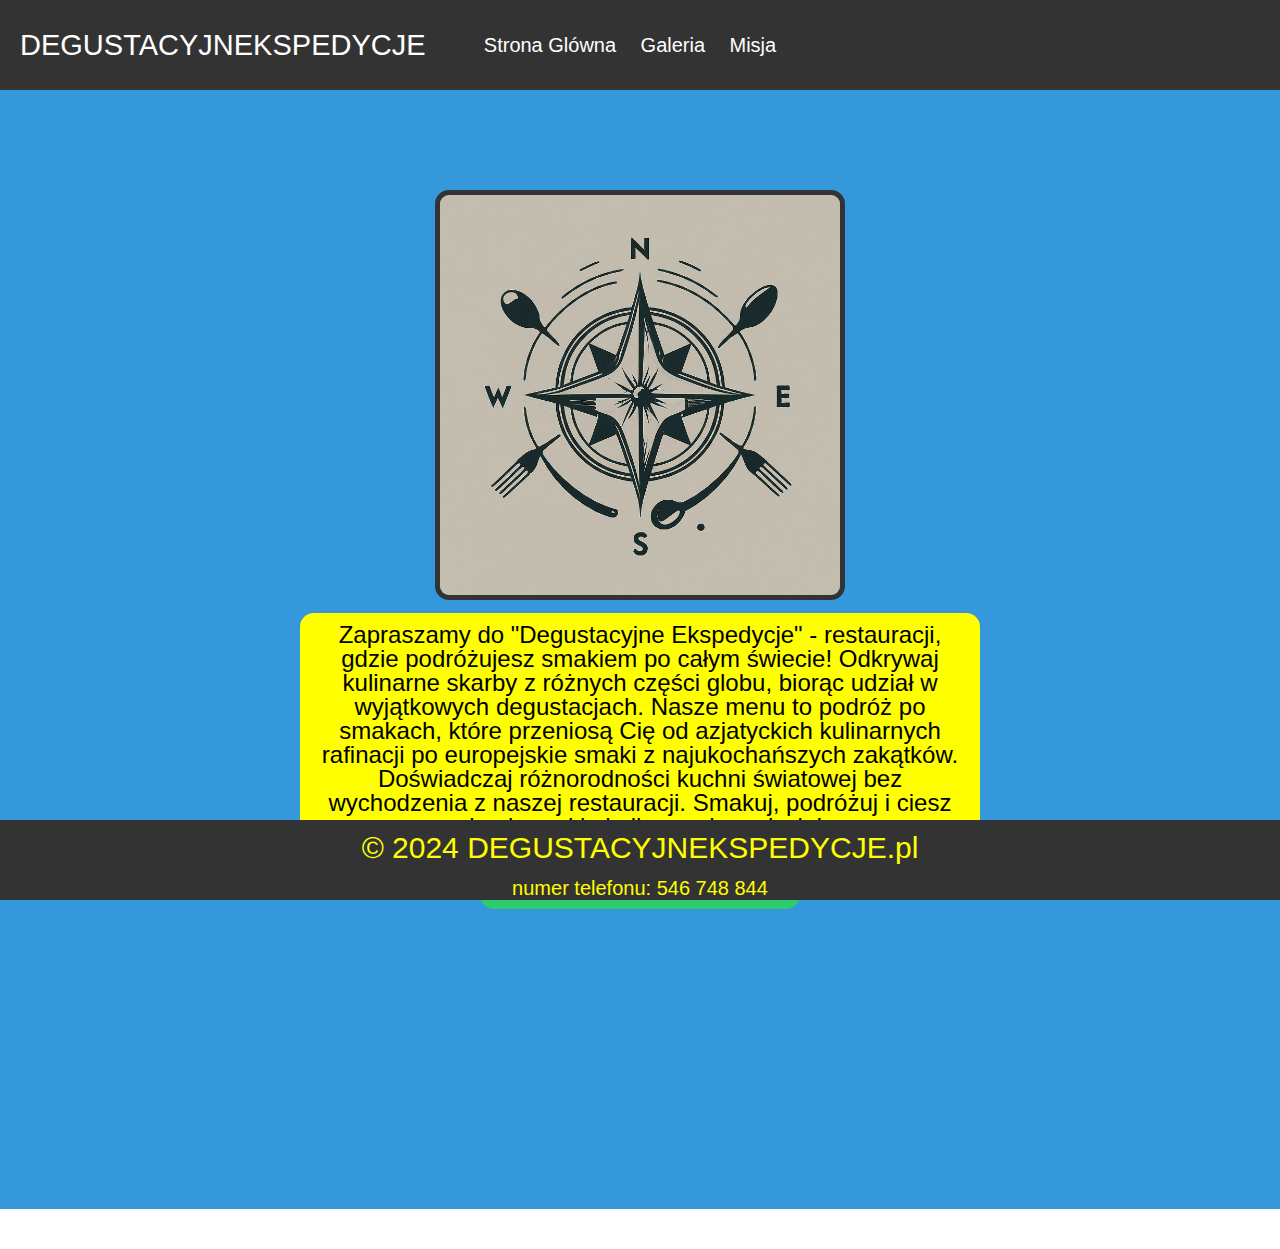
==== stronahtml/index.html @ dbb8fe7d "Add files via upload" ====
<!DOCTYPE html>
<html lang="en">
<head>
    <meta charset="UTF-8">
    <meta name="viewport" content="width=device-width, initial-scale=1.0">
    <link rel="stylesheet" href="./Style/main.css">
    <title>Strona Glówna</title>
</head>
<body>
    <header>
        <h1>DEGUSTACYJNEKSPEDYCJE</h1>
        <nav>
            <ul>
                <li><a href="index.html">Strona Glówna</a></li>
                <li><a href="galeria.html">Galeria</a></li>
                <li><a href="misja.html">Misja</a></li>
            </ul>
        </nav>
    </header>

    <div class="header-container">
        <img src="./Style/Imiges/logo.jpg" alt="Logo Firmy" class="company-logo">
        
            <div class="company-info">
                <p>Zapraszamy do "Degustacyjne Ekspedycje" - restauracji, gdzie podróżujesz smakiem po całym świecie! 
                    Odkrywaj kulinarne skarby z różnych części globu, biorąc udział w wyjątkowych degustacjach. Nasze menu to podróż po smakach, 
                    które przeniosą Cię od azjatyckich kulinarnych rafinacji po europejskie smaki z najukochańszych zakątków. Doświadczaj różnorodności 
                    kuchni światowej bez wychodzenia z naszej restauracji. Smakuj, podróżuj i ciesz się niezwykłą kulinarą ekspedycją!    
                </p>

                
            </div>
            <a href="https://www.google.com/maps/place/EFES+KEBAB/@52.1416433,20.8058258,10.46z/data=!3m1!5s0x471ecda9a44498e3:0x20e951d6707c2dff!4m10!1m2!2m1!1sEFES+KEBAB!3m6!1s0x471ecda9a10cc009:0xa482d6e565b4feed!8m2!3d52.2317128!4d21.0555116!15sCgpFRkVTIEtFQkFCIgOIAQFaDCIKZWZlcyBrZWJhYpIBEnR1cmtpc2hfcmVzdGF1cmFudOABAA!16s%2Fg%2F1tfpng21?entry=ttu" class="google-maps-link" target="_blank">Sprawdz gdzie jestesmy!</a>
    </div>

    <section>
        
    </section>

    <footer>

        <h1>&copy; 2024 DEGUSTACYJNEKSPEDYCJE.pl</h1>
        <p>numer telefonu: 546 748 844</p>
    </footer>
</body>
</html>
---- stronahtml/Style/main.css ----
header {
  background-color: #333;
  color: #fff;
  text-align: center;
  width: 100%;
  height: 90px;
  margin: 40px auto 0;
  position: relative;
}
header h1 {
  font-family: "Segoe UI", Tahoma, Geneva, Verdana, sans-serif;
  font-size: 29px;
  margin: 0;
  position: absolute;
  left: 20px;
  top: 50%;
  transform: translateY(-50%);
}
header nav {
  position: absolute;
  left: 50%;
  top: 50%;
  transform: translate(-50%, -50%);
}
header nav ul {
  list-style: none;
  padding: 0;
  text-align: center;
  font-family: "Segoe UI", Tahoma, Geneva, Verdana, sans-serif;
}
header nav ul li {
  display: inline;
  margin-right: 20px;
}
header nav ul li a {
  color: #fff;
  -webkit-text-decoration: wavy;
          text-decoration: wavy;
  font-size: 20px;
}

footer {
  background-color: #333;
  color: #fff;
  text-align: center;
  padding: 1em;
  position: fixed;
  bottom: 0;
  width: 100%;
  height: 80px;
}
footer p {
  margin: 15px 0;
  font-size: 20px;
  font-family: "Segoe UI", Tahoma, Geneva, Verdana, sans-serif;
  color: yellow;
}
footer h1 {
  margin: 13px 0;
  font-size: 30px;
  font-family: "Segoe UI", Tahoma, Geneva, Verdana, sans-serif;
  color: yellow;
}

body {
  font-family: Arial, sans-serif;
  margin: 0;
  padding: 0;
}
body section {
  padding: 20px;
}

/* http://meyerweb.com/eric/tools/css/reset/ v2.0 | 20110126 License: none (public domain) */
html, body, div, span, applet, object, iframe, h1, h2, h3, h4, h5, h6, p, blockquote, pre, a, abbr, acronym, address, big, cite, code, del, dfn, em, img, ins, kbd, q, s, samp, small, strike, strong, sub, sup, tt, var, b, u, i, center, dl, dt, dd, ol, ul, li, fieldset, form, label, legend, table, caption, tbody, tfoot, thead, tr, th, td, article, aside, canvas, details, embed, figure, figcaption, footer, header, hgroup, menu, nav, output, ruby, section, summary, time, mark, audio, video {
  margin: 0;
  padding: 0;
  border: 0;
  font-size: 100%;
  font: inherit;
  vertical-align: baseline;
} /* HTML5 display-role reset for older browsers */
article, aside, details, figcaption, figure, footer, header, hgroup, menu, nav, section {
  display: block;
}

body {
  line-height: 1;
}

ol, ul {
  list-style: none;
}

blockquote, q {
  quotes: none;
}

blockquote:before, blockquote:after, q:before, q:after {
  content: "";
  content: none;
}

table {
  border-collapse: collapse;
  border-spacing: 0;
}

.head-container {
  background-color: #3498db;
  padding: 410px;
  text-align: center;
  margin-top: -200px;
  font-size: 35px;
  font-family: fantasy;
}

.header-container {
  background-color: #3498db;
  padding: 300px;
  text-align: center;
  margin-top: -200px;
}

.company-logo {
  max-width: 400px;
  height: auto;
  border: 5px solid #333;
  border-radius: 14px;
}

.company-info {
  background-color: yellow;
  color: black;
  padding: 10px;
  margin-top: 10px;
  font-family: "Your-Fancy-Font", sans-serif;
  font-size: 24px;
  border-radius: 14px;
}

.google-maps-link {
  background-color: #2ecc71;
  color: black;
  display: inline-block;
  padding: 10px;
  margin-top: 10px;
  text-decoration: none;
  font-size: 30px;
  border-radius: 14px;
}

.google-maps-link:hover {
  background-color: #27ae60;
}

section.conta {
  display: flex;
  flex-direction: column;
  align-items: center;
  background-color: #3498db;
  padding: 20px;
}

.gallery {
  display: flex;
  justify-content: space-between;
  flex-wrap: wrap;
}

.figure {
  width: 23%;
  margin-bottom: 20px;
  text-align: center;
}

.figure img {
  max-width: 100%;
  height: 100%;
  border: 5px solid #333;
  border-radius: 14px;
}

.figure figcaption {
  margin-top: 10px;
  font-size: 40px;
}/*# sourceMappingURL=main.css.map */
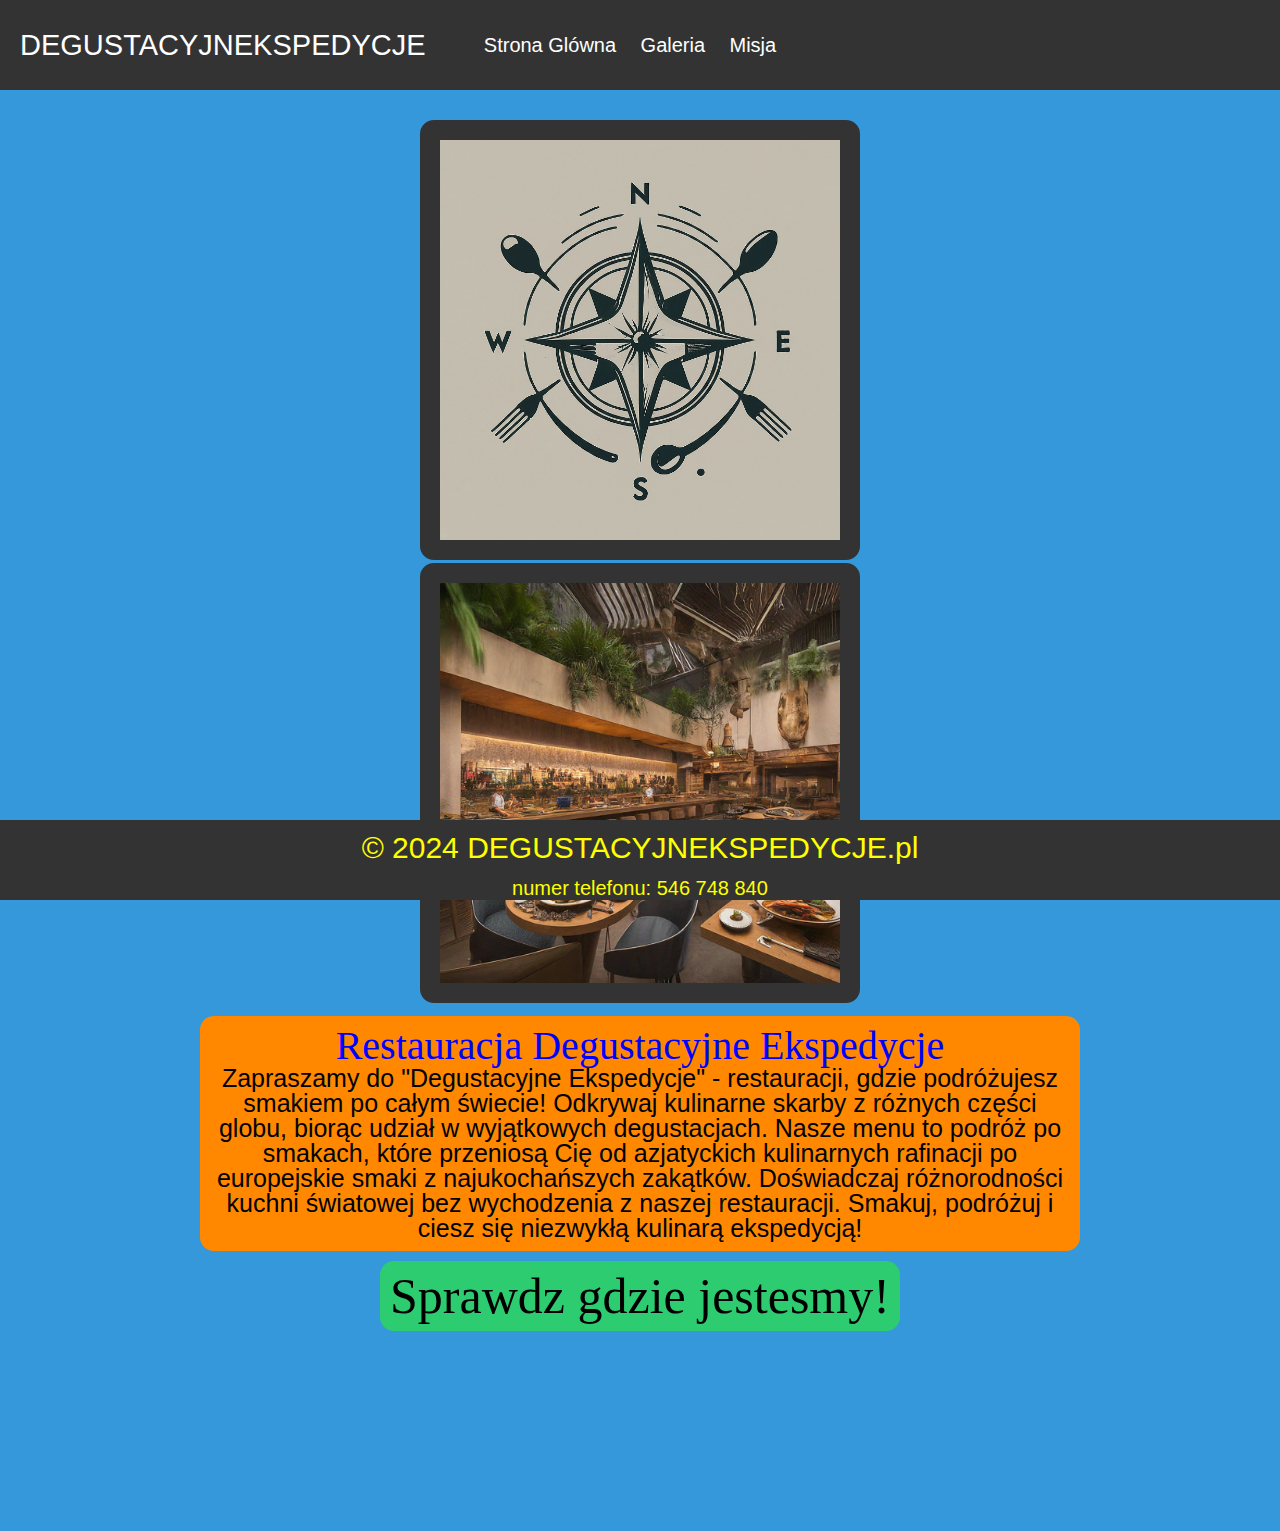
==== commit 5c917f2b: "Add files via upload" ====
--- a/stronahtml/index.html
+++ b/stronahtml/index.html
@@ -20,8 +20,10 @@
 
     <div class="header-container">
         <img src="./Style/Imiges/logo.jpg" alt="Logo Firmy" class="company-logo">
-        
+        <img src="./Style/Imiges/unnamed.png" alt="Logo Firmy" class="company-logo">
             <div class="company-info">
+                <h1 style="font-size: 40px; color: blue ; font-family: fantasy;" >Restauracja Degustacyjne Ekspedycje</h1>
+                
                 <p>Zapraszamy do "Degustacyjne Ekspedycje" - restauracji, gdzie podróżujesz smakiem po całym świecie! 
                     Odkrywaj kulinarne skarby z różnych części globu, biorąc udział w wyjątkowych degustacjach. Nasze menu to podróż po smakach, 
                     które przeniosą Cię od azjatyckich kulinarnych rafinacji po europejskie smaki z najukochańszych zakątków. Doświadczaj różnorodności 
@@ -40,7 +42,7 @@
     <footer>
 
         <h1>&copy; 2024 DEGUSTACYJNEKSPEDYCJE.pl</h1>
-        <p>numer telefonu: 546 748 844</p>
+        <p>numer telefonu: 546 748 840</p>
     </footer>
 </body>
 </html>--- a/stronahtml/Style/main.css
+++ b/stronahtml/Style/main.css
@@ -62,15 +62,6 @@
   color: yellow;
 }
 
-body {
-  font-family: Arial, sans-serif;
-  margin: 0;
-  padding: 0;
-}
-body section {
-  padding: 20px;
-}
-
 /* http://meyerweb.com/eric/tools/css/reset/ v2.0 | 20110126 License: none (public domain) */
 html, body, div, span, applet, object, iframe, h1, h2, h3, h4, h5, h6, p, blockquote, pre, a, abbr, acronym, address, big, cite, code, del, dfn, em, img, ins, kbd, q, s, samp, small, strike, strong, sub, sup, tt, var, b, u, i, center, dl, dt, dd, ol, ul, li, fieldset, form, label, legend, table, caption, tbody, tfoot, thead, tr, th, td, article, aside, canvas, details, embed, figure, figcaption, footer, header, hgroup, menu, nav, output, ruby, section, summary, time, mark, audio, video {
   margin: 0;
@@ -117,25 +108,25 @@
 
 .header-container {
   background-color: #3498db;
-  padding: 300px;
+  padding: 200px;
   text-align: center;
-  margin-top: -200px;
+  margin-top: -170px;
 }
 
 .company-logo {
   max-width: 400px;
   height: auto;
-  border: 5px solid #333;
+  border: 20px solid #333;
   border-radius: 14px;
 }
 
 .company-info {
-  background-color: yellow;
+  background-color: rgb(255, 136, 0);
   color: black;
   padding: 10px;
   margin-top: 10px;
   font-family: "Your-Fancy-Font", sans-serif;
-  font-size: 24px;
+  font-size: 25px;
   border-radius: 14px;
 }
 
@@ -146,12 +137,13 @@
   padding: 10px;
   margin-top: 10px;
   text-decoration: none;
-  font-size: 30px;
+  font-size: 50px;
+  font-family: fantasy;
   border-radius: 14px;
 }
 
 .google-maps-link:hover {
-  background-color: #27ae60;
+  background-color: #a5ae27;
 }
 
 section.conta {
